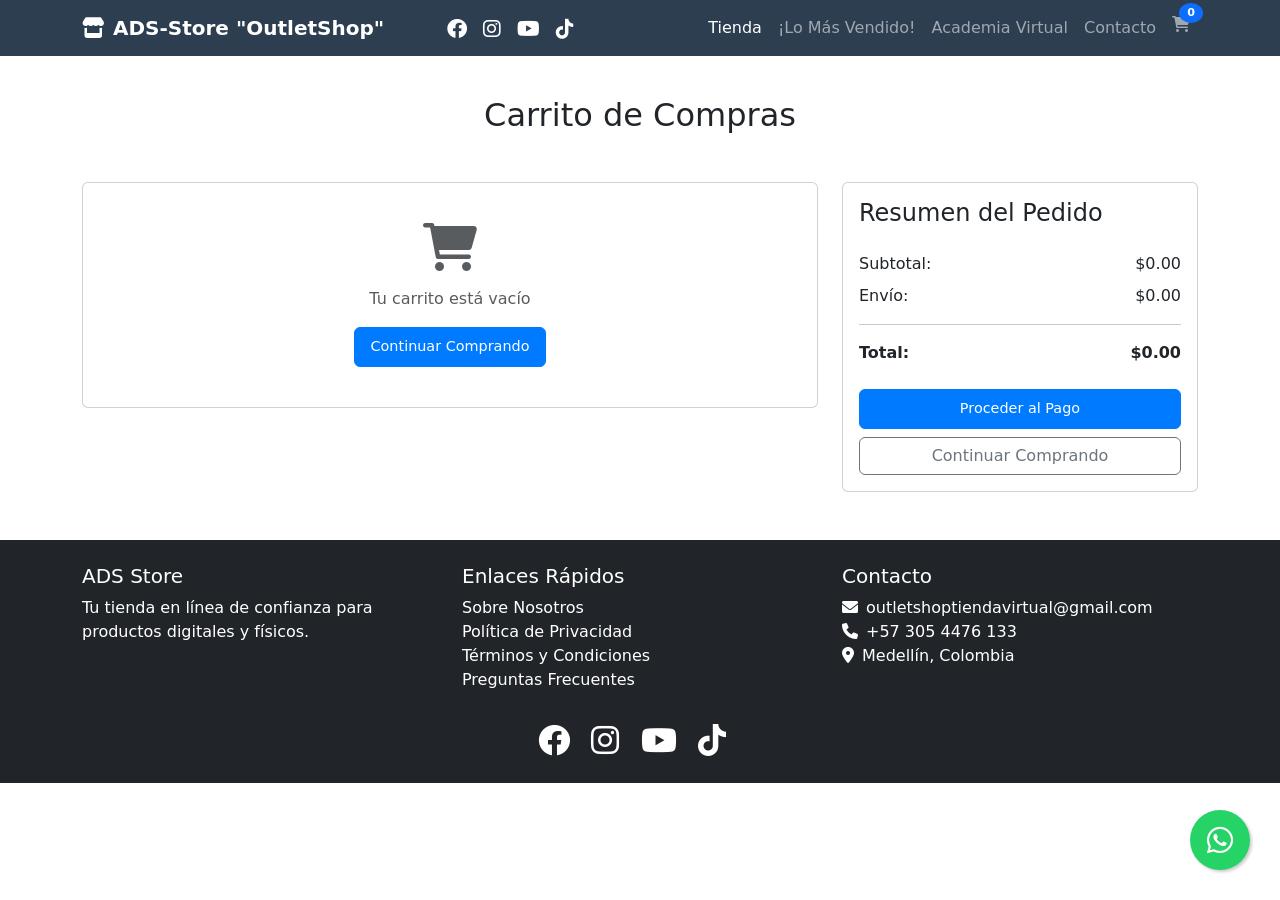
==== carrito.html @ 9994a58c "Version 0 Tienda Virtual con version 0 prueba de Imagenes en otro repositorio." ====
<!--
    Archivo: carrito.html
    Descripción: Página del carrito de compras en ADS Store.
    Permite ver, modificar y eliminar productos antes de proceder al pago.
    Autor: [Tu Nombre o Equipo]
    Fecha: [Fecha de última edición]
-->
<!DOCTYPE html>
<html lang="es">
<head>
    <meta charset="UTF-8">
    <meta name="viewport" content="width=device-width, initial-scale=1.0">
    <title>Carrito de Compras - ADS Store</title>
    <!-- Bootstrap 5 CSS -->
    <link href="https://cdn.jsdelivr.net/npm/bootstrap@5.3.0/dist/css/bootstrap.min.css" rel="stylesheet">
    <!-- Font Awesome -->
    <link rel="stylesheet" href="https://cdnjs.cloudflare.com/ajax/libs/font-awesome/6.0.0/css/all.min.css">
    <!-- Google Fonts -->
    <link href="https://fonts.googleapis.com/css2?family=Poppins:wght@300;400;500;600;700&display=swap" rel="stylesheet">
    <!-- Custom CSS -->
    <link rel="stylesheet" href="css/tienda.css">
</head>
<body>
    <!-- =======================
         Navbar de navegación
         Igual que en index.html, contiene enlaces a las principales secciones
    ======================= -->
    <nav class="navbar navbar-expand-lg navbar-dark fixed-top">
        <div class="container">
            <a class="navbar-brand" href="../index.html">
                <span class="fw-bold"><i class="fas fa-store me-2"></i>ADS-Store  "OutletShop"</span>
            </a>
            <div class="d-flex flex-grow-1 justify-content-center">
                <ul class="navbar-nav flex-row">
                    <li class="nav-item">
                        <a href="https://www.facebook.com/profile.php?id=61550078453724" class="nav-link px-2" target="_blank" title="Facebook"><i class="fab fa-facebook fa-lg text-white"></i></a>
                    </li>
                    <li class="nav-item">
                        <a href="https://www.instagram.com/OutletShop_for_my/" class="nav-link px-2" target="_blank" title="Instagram"><i class="fab fa-instagram fa-lg text-white"></i></a>
                    </li>
                    <li class="nav-item">
                        <a href="https://www.youtube.com/@OutletShopTiendaVirtual" class="nav-link px-2" target="_blank" title="YouTube"><i class="fab fa-youtube fa-lg text-white"></i></a>
                    </li>
                    <li class="nav-item">
                        <a href="https://tiktok.com/@outletshoptienda" class="nav-link px-2" target="_blank" title="TikTok"><i class="fab fa-tiktok fa-lg text-white"></i></a>
                    </li>
                </ul>
            </div>
            <button class="navbar-toggler" type="button" data-bs-toggle="collapse" data-bs-target="#navbarNav">
                <span class="navbar-toggler-icon"></span>
            </button>
            <div class="collapse navbar-collapse justify-content-end" id="navbarNav">
                <ul class="navbar-nav ms-auto">
                    <li class="nav-item">
                        <a class="nav-link active" href="index.html">Tienda</a>
                    </li>
                    <li class="nav-item">
                        <a class="nav-link" href="producto-mes.html">¡Lo Más Vendido!</a>
                    </li>
                    <li class="nav-item">
                        <a class="nav-link" href="https://harrissonhz.github.io/ADS-academy/index.html" target="_blank">Academia Virtual</a>
                    </li>
                    <li class="nav-item">
                        <a class="nav-link" href="../index.html#contacto">Contacto</a>
                    </li>
                    <li class="nav-item">
                        <a class="nav-link" href="carrito.html">
                            <i class="fas fa-shopping-cart"></i>
                            <span class="badge bg-primary" id="cart-count">0</span>
                        </a>
                    </li>
                </ul>
            </div>
        </div>
    </nav>

    <!-- =======================
         Carrito de Compras
         Muestra los productos agregados, permite modificar cantidades o eliminar productos
    ======================= -->
    <section class="py-5 mt-5">
        <div class="container">
            <h2 class="text-center mb-5">Carrito de Compras</h2>
            <div class="row">
                <div class="col-lg-8">
                    <div class="card">
                        <div class="card-body">
                            <div id="cart-items">
                                <!-- Los items del carrito se cargarán dinámicamente -->
                            </div>
                        </div>
                    </div>
                </div>
                <div class="col-lg-4">
                    <div class="card">
                        <div class="card-body">
                            <h4 class="card-title mb-4">Resumen del Pedido</h4>
                            <div class="d-flex justify-content-between mb-2">
                                <span>Subtotal:</span>
                                <span id="subtotal">$0.00</span>
                            </div>
                            <div class="d-flex justify-content-between mb-2">
                                <span>Envío:</span>
                                <span id="shipping">$0.00</span>
                            </div>
                            <hr>
                            <div class="d-flex justify-content-between mb-4">
                                <span class="fw-bold">Total:</span>
                                <span class="fw-bold" id="total">$0.00</span>
                            </div>
                            <button class="btn btn-primary w-100" id="checkout-btn">Proceder al Pago</button>
                            <a href="index.html" class="btn btn-outline-secondary w-100 mt-2">Continuar Comprando</a>
                        </div>
                    </div>
                </div>
            </div>
        </div>
    </section>

    <!-- =======================
         Pie de página (Footer)
         Información de contacto y enlaces rápidos
    ======================= -->
    <footer class="bg-dark text-white py-4">
        <div class="container">
            <div class="row">
                <div class="col-md-4">
                    <h5>ADS Store</h5>
                    <p>Tu tienda en línea de confianza para productos digitales y físicos.</p>
                </div>
                <div class="col-md-4">
                    <h5>Enlaces Rápidos</h5>
                    <ul class="list-unstyled">
                        <li><a href="sobre-nosotros.html" class="text-white">Sobre Nosotros</a></li>
                        <li><a href="politica-privacidad.html" class="text-white">Política de Privacidad</a></li>
                        <li><a href="terminos-condiciones.html" class="text-white">Términos y Condiciones</a></li>
                        <li><a href="#" class="text-white">Preguntas Frecuentes</a></li>
                    </ul>
                </div>
                <div class="col-md-4">
                    <h5>Contacto</h5>
                    <ul class="list-unstyled">
                        <li><i class="fas fa-envelope me-2"></i>outletshoptiendavirtual@gmail.com</li>
                        <li><i class="fas fa-phone me-2"></i>+57 305 4476 133</li>
                        <li><i class="fas fa-map-marker-alt me-2"></i>Medellín, Colombia</li>
                    </ul>
                </div>
            </div>
            <div class="text-center mt-3">
                <a href="https://www.facebook.com/profile.php?id=61550078453724" class="text-white me-3" target="_blank"><i class="fab fa-facebook fa-2x"></i></a>
                <a href="https://www.instagram.com/OutletShop_for_my/" class="text-white me-3" target="_blank"><i class="fab fa-instagram fa-2x"></i></a>
                <a href="https://www.youtube.com/@OutletShopTiendaVirtual" class="text-white me-3" target="_blank"><i class="fab fa-youtube fa-2x"></i></a>
                <a href="https://tiktok.com/@outletshoptienda" class="text-white me-3" target="_blank"><i class="fab fa-tiktok fa-2x"></i></a>
            </div>
        </div>
    </footer>

    <!-- =======================
         Scripts JS
         Incluye Bootstrap y scripts personalizados para la página del carrito
    ======================= -->
    <script src="https://cdn.jsdelivr.net/npm/bootstrap@5.3.0/dist/js/bootstrap.bundle.min.js"></script>
    <script src="js/carrito.js"></script>

    <!-- WhatsApp Flotante -->
    <!-- Botón flotante para contacto rápido por WhatsApp -->
    <a href="https://wa.me/573052487883?text=Hola%20ADS%20estoy%20interesado%20en%20los%20cursos%20virtuales" class="whatsapp-float" target="_blank">
        <i class="fab fa-whatsapp"></i>
    </a>
</body>
</html>
---- css/tienda.css ----
/*
    Archivo: tienda.css
    Descripción: Hoja de estilos principal para la tienda ADS Store.
    Define la apariencia general, tarjetas, banners, navegación, categorías y productos.
    Autor: [Tu Nombre o Equipo]
    Fecha: [Fecha de última edición]
*/

/* Estilos específicos para la tienda */
.tienda-hero {
    background: linear-gradient(135deg, #ffffff 0%, #f3f4f6 100%);
}

.search-box {
    display: flex;
    max-width: 500px;
    margin: 0 auto;
}

.search-box input {
    border-radius: 8px 0 0 8px;
    border-right: none;
}

.search-box button {
    border-radius: 0 8px 8px 0;
    padding: 0.5rem 1.5rem;
}

/* Estilos para las tarjetas de productos */
.card {
    transition: transform 0.3s cubic-bezier(0.4, 0.2, 0.2, 1), box-shadow 0.3s cubic-bezier(0.4, 0.2, 0.2, 1);
}

.card:hover {
    transform: scale(1.05) translateY(-8px);
    box-shadow: 0 16px 32px rgba(0, 0, 0, 0.15);
    z-index: 2;
}

.card-img-top {
    width: 100%;
    height: 300px;
    object-fit: contain;
    padding: 10px;
}

/* Estilos para los botones de carrito */
.btn-primary {
    padding: 0.5rem 1rem;
    font-size: 0.9rem;
    background-color: #007bff;
    border-color: #007bff;
}

.btn-primary:hover {
    background-color: #0056b3;
    border-color: #0056b3;
}

/* Estilos para el contador del carrito */
#cart-count {
    position: absolute;
    top: -5px;
    right: -5px;
    font-size: 0.7rem;
    padding: 0.25rem 0.5rem;
    background-color: #007bff;
    border-radius: 50%;
    min-width: 20px;
    height: 20px;
    display: flex;
    align-items: center;
    justify-content: center;
}

.nav-item {
    position: relative;
}

.nav-link {
    display: flex;
    align-items: center;
    gap: 5px;
}

/* Estilos para las categorías */
.categorias .card {
    cursor: pointer;
    text-align: center;
    padding: 1rem;
}

.categorias .card:hover {
    background-color: var(--light-color);
}

.categorias .card i {
    color: #007bff;
    margin-bottom: 1rem;
}

/* Estilos para los precios */
.h5 {
    color: var(--primary-color);
    font-weight: 600;
}

.h5.mb-0 {
    color: #28a745;
    font-weight: bold;
}

/* Estilos responsivos */
@media (max-width: 768px) {
    .search-box {
        max-width: 100%;
    }
    
    .card-img-top {
        height: 150px;
    }
}

/* Animaciones */
@keyframes fadeInUp {
    from {
        opacity: 0;
        transform: translateY(20px);
    }
    to {
        opacity: 1;
        transform: translateY(0);
    }
}

.card {
    animation: fadeInUp 0.5s ease-out;
}

/* Estilos para el carrito flotante */
.cart-floating {
    position: fixed;
    bottom: 20px;
    right: 20px;
    z-index: 1000;
    background-color: var(--primary-color);
    color: white;
    padding: 15px;
    border-radius: 50%;
    box-shadow: 0 4px 6px rgba(0, 0, 0, 0.1);
    cursor: pointer;
    transition: transform 0.3s ease;
}

.cart-floating:hover {
    transform: scale(1.1);
}

/* Estilos para los filtros */
.filtros {
    background-color: var(--light-color);
    padding: 1rem;
    border-radius: 8px;
    margin-bottom: 2rem;
}

.filtros h4 {
    margin-bottom: 1rem;
    color: var(--dark-color);
}

/* Estilos para la paginación */
.pagination {
    justify-content: center;
    margin-top: 2rem;
}

.pagination .page-link {
    color: var(--primary-color);
    border: none;
    margin: 0 5px;
    border-radius: 5px;
}

.pagination .page-item.active .page-link {
    background-color: var(--primary-color);
    color: white;
}

/* Estilos para el navbar */
.navbar {
    position: fixed;
    top: 0;
    width: 100%;
    z-index: 1000;
    background-color: #2c3e50 !important;
}

/* Ajuste del body para compensar el navbar fijo */
body {
    padding-top: 0;
}

/* Estilos para la sección hero */
.hero-section {
    background-image: url('../img/background.jpg');
    background-size: cover;
    background-position: center;
    position: relative;
    min-height: 100vh;
    margin-top: -70px; /* Compensa el espacio del navbar */
    padding-top: 70px; /* Añade el espacio necesario para el contenido */
}

.tienda-hero {
    background-color: rgba(0, 0, 0, 0.6);
    padding: 2rem;
    border-radius: 10px;
}

/* Estilos para el footer */
footer {
    background-color: #343a40;
    color: white;
    padding: 2rem 0;
}

footer a {
    color: white;
    text-decoration: none;
}

footer a:hover {
    color: #007bff;
}

.footer-social-icons a:hover {
    transform: scale(1.2);
}

/* WhatsApp Flotante */
.whatsapp-float {
    position: fixed;
    bottom: 30px;
    right: 30px;
    background-color: #25d366;
    color: white;
    width: 60px;
    height: 60px;
    border-radius: 50%;
    text-align: center;
    font-size: 30px;
    box-shadow: 2px 2px 3px rgba(0,0,0,0.2);
    display: flex;
    align-items: center;
    justify-content: center;
    text-decoration: none;
    transition: all 0.3s ease;
    z-index: 1000;
}

.whatsapp-float:hover {
    background-color: #128C7E;
    color: white;
    transform: scale(1.1);
}
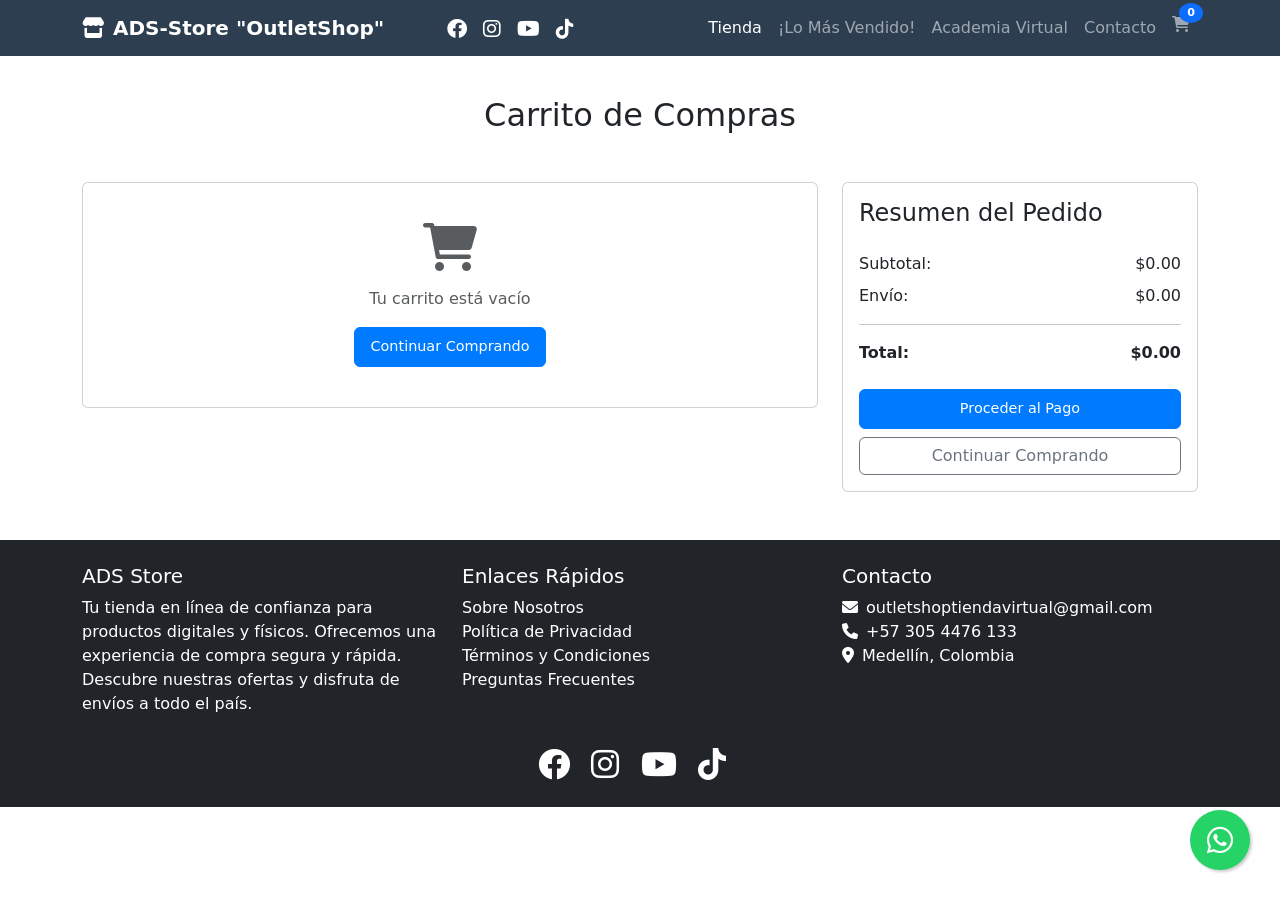
==== commit 50b1b56f: "Version 90% OK Version con Consulta de imagenes desde Github, metodos de pago, costos de envio y Jso" ====
--- a/carrito.html
+++ b/carrito.html
@@ -61,7 +61,7 @@
                         <a class="nav-link" href="https://harrissonhz.github.io/ADS-academy/index.html" target="_blank">Academia Virtual</a>
                     </li>
                     <li class="nav-item">
-                        <a class="nav-link" href="../index.html#contacto">Contacto</a>
+                        <a class="nav-link" href="https://wa.me/573054476133?text=Hola%20ADS%20estoy%20interesado%20en%20los%20cursos%20virtuales" target="_blank">Contacto</a>
                     </li>
                     <li class="nav-item">
                         <a class="nav-link" href="carrito.html">
@@ -126,7 +126,7 @@
             <div class="row">
                 <div class="col-md-4">
                     <h5>ADS Store</h5>
-                    <p>Tu tienda en línea de confianza para productos digitales y físicos.</p>
+                    <p>Tu tienda en línea de confianza para productos digitales y físicos. Ofrecemos una experiencia de compra segura y rápida. Descubre nuestras ofertas y disfruta de envíos a todo el país.</p>
                 </div>
                 <div class="col-md-4">
                     <h5>Enlaces Rápidos</h5>
@@ -134,7 +134,7 @@
                         <li><a href="sobre-nosotros.html" class="text-white">Sobre Nosotros</a></li>
                         <li><a href="politica-privacidad.html" class="text-white">Política de Privacidad</a></li>
                         <li><a href="terminos-condiciones.html" class="text-white">Términos y Condiciones</a></li>
-                        <li><a href="#" class="text-white">Preguntas Frecuentes</a></li>
+                        <li><a href="preguntas-frecuentes.html" class="text-white">Preguntas Frecuentes</a></li>
                     </ul>
                 </div>
                 <div class="col-md-4">
@@ -164,7 +164,7 @@
 
     <!-- WhatsApp Flotante -->
     <!-- Botón flotante para contacto rápido por WhatsApp -->
-    <a href="https://wa.me/573052487883?text=Hola%20ADS%20estoy%20interesado%20en%20los%20cursos%20virtuales" class="whatsapp-float" target="_blank">
+    <a href="https://wa.me/573054476133?text=Hola%20ADS%20estoy%20interesado%20en%20los%20cursos%20virtuales" class="whatsapp-float" target="_blank">
         <i class="fab fa-whatsapp"></i>
     </a>
 </body>
